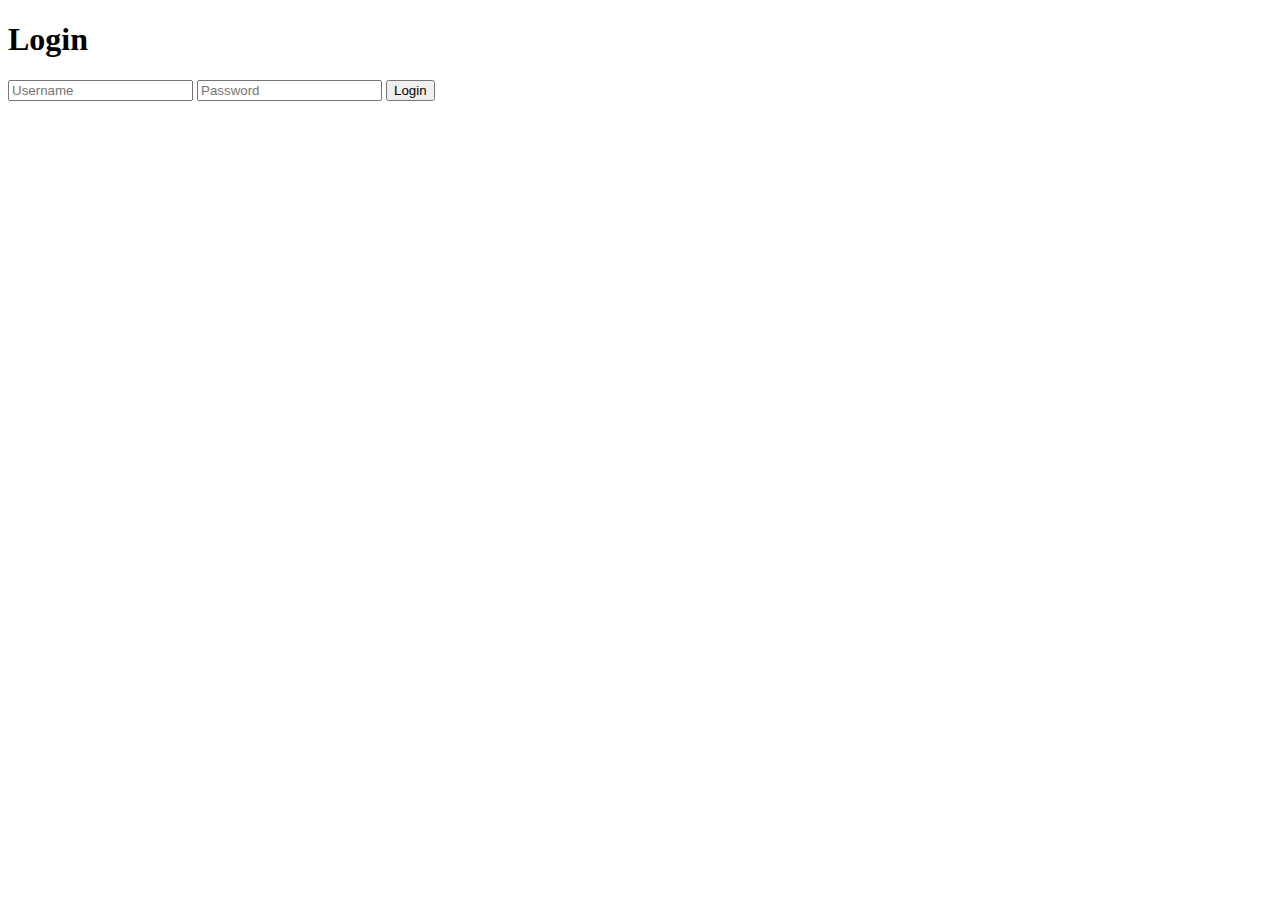
==== frontend/login.html @ ed043e6e "add login page" ====
<!DOCTYPE html>
<html lang="en">
<head>
    <meta charset="UTF-8">
    <meta name="viewport" content="width=device-width, initial-scale=1.0">
    <title>Login</title>
</head>
<body>
    <h1>Login</h1>
    <form id="login-form">
        <input type="text" id="username" placeholder="Username" required>
        <input type="password" id="password" placeholder="Password" required>
        <button type="submit">Login</button>
    </form>

    <script src="login.js"></script>
</body>
</html>
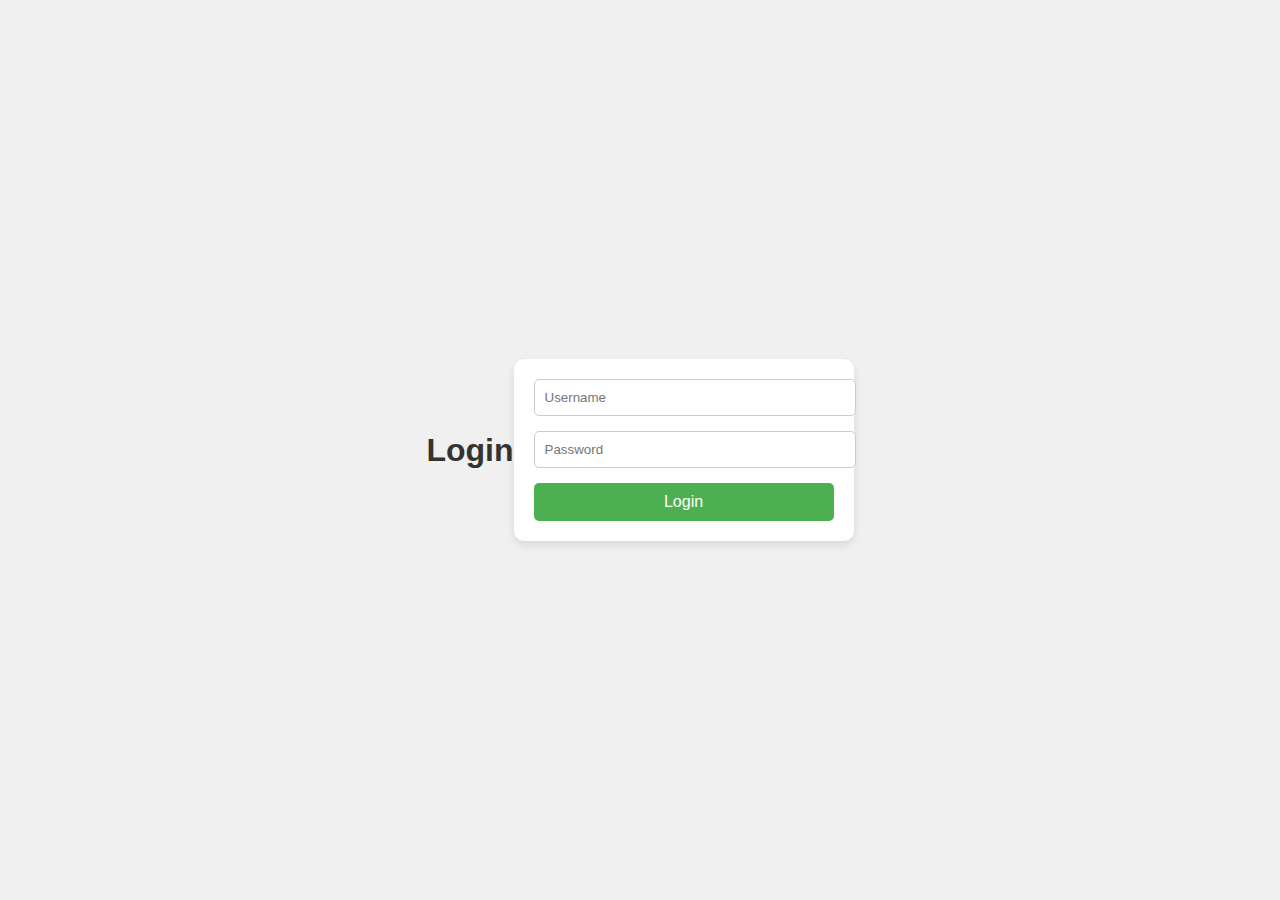
==== commit c096e2d2: "Update login.html" ====
--- a/frontend/login.html
+++ b/frontend/login.html
@@ -4,6 +4,7 @@
     <meta charset="UTF-8">
     <meta name="viewport" content="width=device-width, initial-scale=1.0">
     <title>Login</title>
+    <link rel="stylesheet" href="style.css" />
 </head>
 <body>
     <h1>Login</h1>
--- a/frontend/style.css
+++ b/frontend/style.css
@@ -0,0 +1,45 @@
+body {
+   font-family: Arial, sans-serif;
+   background-color: #f0f0f0;
+   display: flex;
+   justify-content: center;
+   align-items: center;
+   height: 100vh;
+   margin: 0;
+}
+h1 {
+   text-align: center;
+   color: #333;
+}
+form {
+   background-color: #fff;
+   padding: 20px;
+   border-radius: 10px;
+   box-shadow: 0 4px 8px rgba(0, 0, 0, 0.1);
+   width: 300px;
+}
+label {
+   display: block;
+   margin-bottom: 8px;
+   color: #333;
+}
+input {
+   width: 100%;
+   padding: 10px;
+   margin-bottom: 15px;
+   border: 1px solid #ccc;
+   border-radius: 5px;
+}
+button {
+   width: 100%;
+   padding: 10px;
+   background-color: #4CAF50;
+   color: white;
+   border: none;
+   border-radius: 5px;
+   cursor: pointer;
+   font-size: 16px;
+}
+button:hover {
+   background-color: #45a049;
+}
